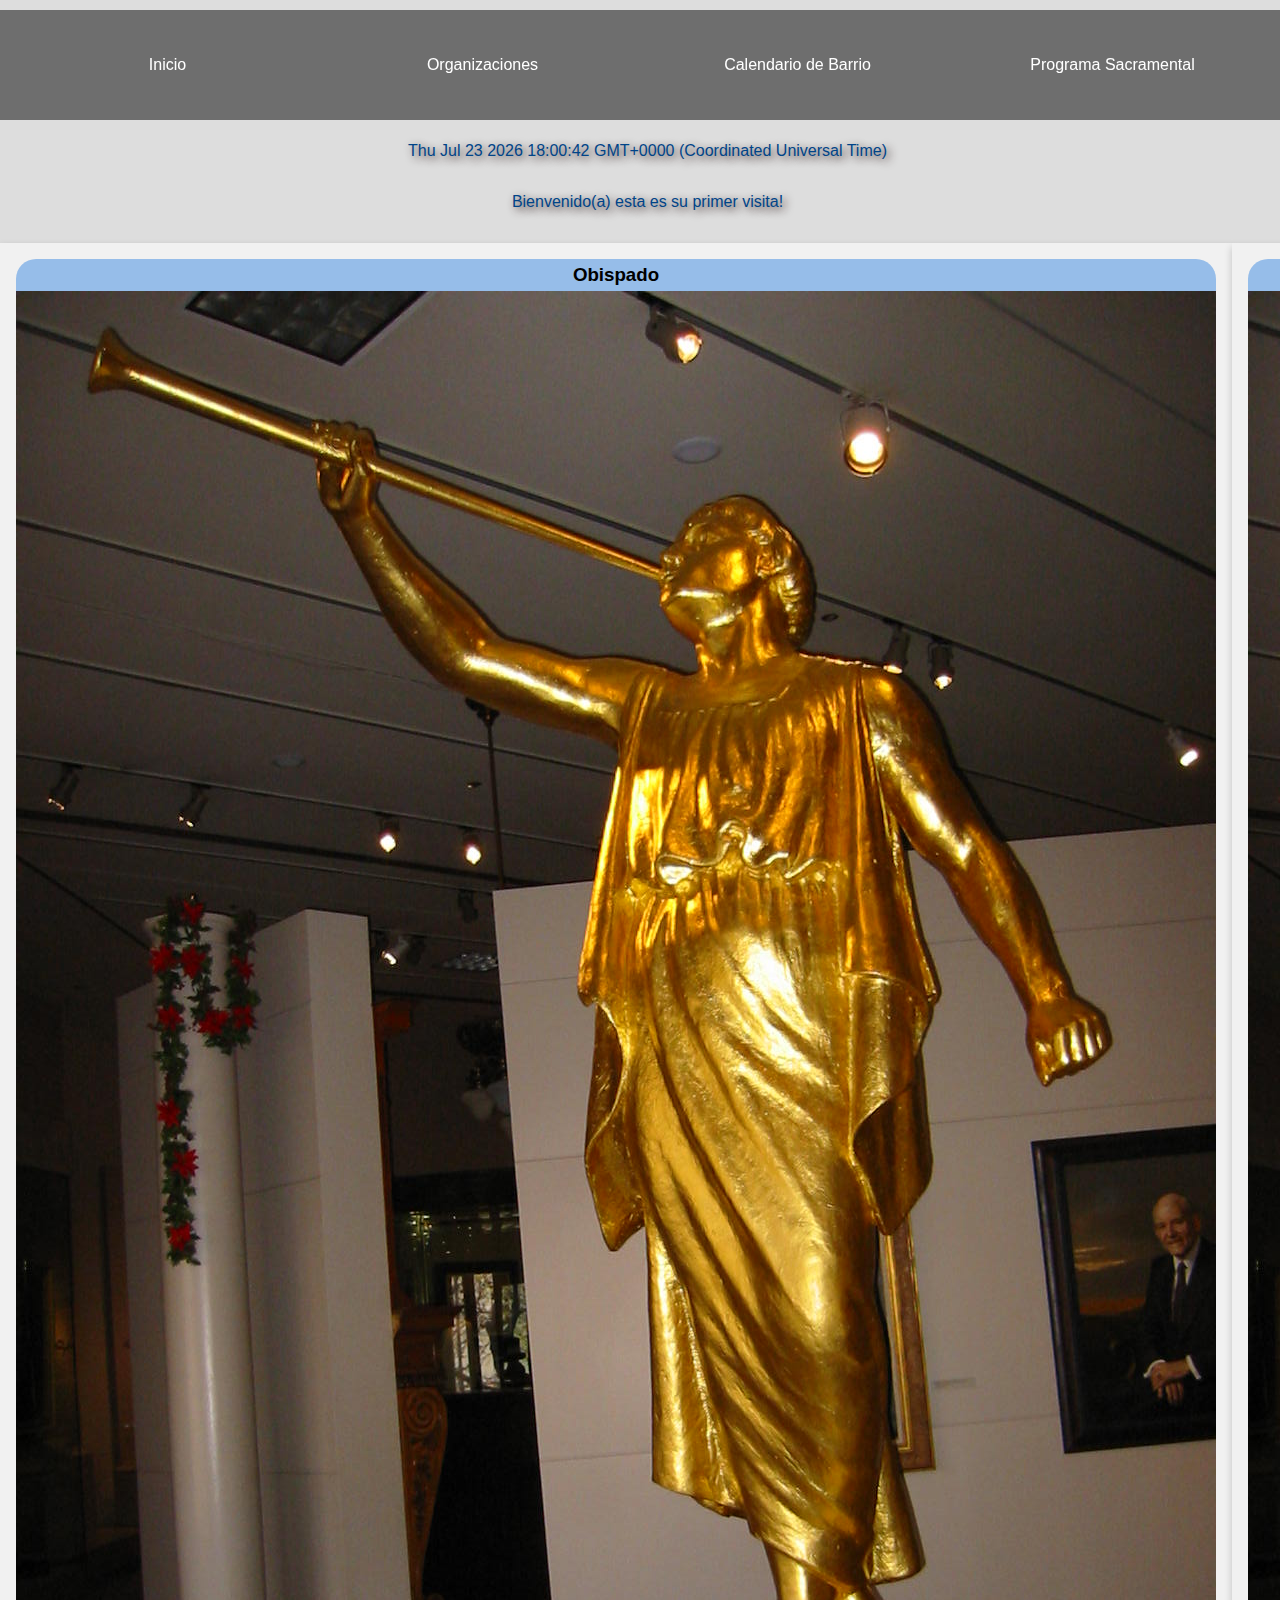
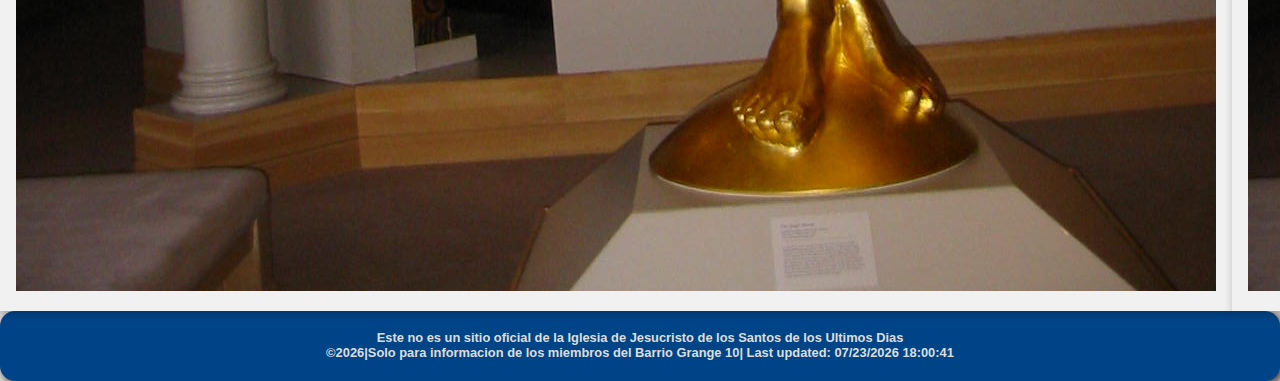
==== organizaciones.html @ 984e5a9d "Update organizaciones.html" ====
<!doctype html>
<html lang="en-US">
<head>
    <meta charset="utf-8">
    <meta name="viewport"    content="width=device-width, initial-scale=1.0">
    <meta name="description" content="Estaca Granger West Barrio 10">
    <meta name="author"      content="Esteban Almaraz Reyes">
    <title>Barrio Granger West 10 </title>
    <meta name="Barrio 10 Informa"     content="Informacion de Actividades en el Barrio">
    <meta property = "og:image" content="images/westvalley.jpg">
    <meta property = "og:title" content="Give your self time for meditation">
    <meta property = "og:type"  content="Place to go">
    <meta property = "og:url"   content="https://www.facebook.com/groups/74202481072">

    <link rel="stylesheet" href="https://fonts.googleapis.com/css2?family=Material+Symbols+Outlined:opsz,wght,FILL,GRAD@24,400,0,0">
    <link rel="icon" href="favicon.png">
    <link href="https://fonts.googleapis.com/icon?family=Material+Icons"
      rel="stylesheet">

    <link href="styles/normalize.css" rel="stylesheet">
    <link href="styles/base.css"      rel="stylesheet">
    <link href="styles/larger.css"    rel="stylesheet">
    <link href="styles/medium.css"    rel="stylesheet">
    <link href="styles/organizaciones.css" rel="stylesheet">
</head> 
<body>
   
<div class="wraper">

    

     
    
        <nav class="main-navigation">
            
            <button id="menu"></button>
                <ul class="navigation" id="primaryNav">
                    <li><a href="index.html" class="active">Inicio</a></li>
                    <li><a href="organizaciones.html" title="Organizaciones">Organizaciones</a></li>
                    <li><a href="calendario.html" title="Calendario de Barrio">Calendario de Barrio</a></li>
                    <li><a href="#" title="Programa Sacramental">Programa Sacramental</a></li>
                </ul>
            
        </nav> 

        
        <main class="main-wrapper">

            <div id="current-date"  class="current-date"></div>
            <div id="visits" class="visits"></div>

            <div class="cards">
                <section class="card">
                    <h3>Obispado</h3>
                       
                            <img src="images/moroni.JPG" alt="obispado">
                    
                </section>
                

                <section class="card">
                    
                        <h3>Elderes</h3>
                        
                        <img src="images/moroni.JPG" alt="obispado">
                </section>   

                 <section class="card">
            
                        <h3>Sociedad de Socorro</h3>
                       
                            <img src="images/socsoc.png" alt="Sociedad de Socorro">
                       
                    </section>
              

                <section class="card">
                    
                        <h3>Mujeres Jovenes</h3>
                       
                            <img src="images/young_women_theme_poster_updated.png" alt="Mujeres Jovenes">
                       
                </section>
             
                <section class="card">
                
                        <h3>Hombres Jovenes</h3>
                       
                            <img src="images/hombres_jovenes_2024.png" alt="Hombres Jovenes">
                       
                    </section>
            </div>

       
          
           
                
                

           
        </main>

        <div class="foot">
            <p><h6>Este no es un sitio oficial de la Iglesia de Jesucristo de los Santos de los Ultimos Dias</h6></p>
            <p><h6>  &copy;<span id="currentYear"></span>|Solo para informacion de los miembros del Barrio Grange 10| <span id="last-updated"></span></h6></p>
            
        </div>
</div>
    <script src="scripts/getDates.js"></script>
    <script src="scripts/weather.js"></script>
</body>
</html>
---- styles/base.css ----
/*main page */
  
@import url('https://fonts.googleapis.com/css2?family=Great+Vibes&display=swap');
*{
  margin: 0;
  padding: 0;
  box-sizing: border-box;
}

:root {
    --primary:#ddd;
    --dark:#048;
    --light:#99c24d;
    --fondo:#e6c4a2;
    --shadow: 3px 3px 9px rgba(44, 25, 25, 0.9);
}




.card-title p{
  margin: 0;
	padding: .25rem;
	font-weight: 300;
	font-size: .5rem;
	font-family:'Times New Roman', Times, serif;
}

/*navigation part */

.main-navigation{
  position:sticky;
  top:10px;
  z-index: 99;
  background: rgba(0,0,0,0.5);
}

#menu{
  font-size: 1.5rem;
	border: 1px solid rgba(0,0,0,.3);
	padding: 3px 7px 6px;
	background-color: #eee;
	color: #000;
}

#menu::before {
	content: "☰Menu";
}

#menu.open::before {
	content: "X";
}

.current-date, .visits{

  background-color: var(--primary);
  text-align: center;
  font-size: 1rem;
  color: var(--dark);
  text-shadow: var(--shadow);
  padding-left: 15px ;
  margin-top: 2rem;
  margin-bottom: 2rem;
}

html {
    background-color: var(--primary);

}

.navigation li{
  display: none;
}

.navigation li a{
  display: block;
	padding: 1rem;
	text-align: center;
	text-decoration: none;
	color: #fff;
}

.navigation li a:hover {

  background-color: #bbb;
	color: #333;
	font-weight: 500
}

.open li {
  display: block;
  width: 100%;
}

.header {
    grid-column: 2;
    position: relative;
   
    display: grid;
    grid-template-columns: 1fr .75fr 1.25fr 1fr;
    
    grid-template-areas: 
      'left-blk img name name'
    
}

.header {
    background-color: #048;
    border-radius: 15px 15px 0 0;
 /*   box-shadow: var(--shadow);*/
    align-items: center;
} 
 
.header > img {
    grid-area: img;
    box-shadow: 2px 2px 6px 0px  rgba(0,0,0,0.3);
    width: 100px;
    max-width: 100px;
    padding: 10px 10px 10px 10px; 

}

.header .name {
    grid-area: name;
    text-align: center;
    background-color: var(--dark); 
    color:var(--primary);
  

}
.navbar{
  padding-right: 15px;
}

.navdiv{
  display: flex;
  flex-direction: column;
  align-items: center;
  justify-content: space-center;
}
.logo {
  background-repeat: no-repeat;
  width: 100%;
 
  
}

.navbar{
  
   background-color: #1985bb; 
  

  }

    nav ul {
      margin: 0;
      padding: 10px; 
      overflow: hidden;
      color: white;
    }
  
  nav ul li {
    color: white;
  }
  
  nav .menu ul li a {
    display:inline-block;
    align-items: center;
    color: #fff;
    text-align: center;
    padding: .25rem;
    text-decoration: none;
    font-size: .5rem;
    text-transform: uppercase;
  }
  
  nav li a:hover{
    background-color: #4f5261;
    color:#ddd;
  }
    
    .header img {
        display: block;
        margin-left: auto;
        margin-right: auto;
        width: 200%;
        border-radius: 20px;
      }

 


.name > h1 {
    font-size: 2rem ;
}

ul li {
    margin: 20px 0;
    list-style: none;
}

ul li h3 a{
    text-decoration: none;
    font-size: 1rem;
    font-family: "fontello";
    font-weight:600;
}


.line {
    border: .6px solid rgb(11, 60, 123);
}

/* responsive menu */

.responsive li{
  display: block;
}

.responsive li a:hover{
  background-color: #8a8e8a;
  color: white;
}

.title-c {

    background-color: var(--primary);
    text-align: center;
    font-size: 1rem;
    color: var(--dark);
    text-shadow: var(--shadow);
    padding-left: 15px ;
    margin-top: 2rem;
    margin-bottom: 2rem;
  
    
}

.classes-detalle{
  margin-left: 10%;
  margin-right: 10%;
}

.foot {
 /*  grid-area: foot;
    grid-column: 2;
    grid-row: 4; */
    background-color: var(--dark);
    color: var(--primary);
    padding: 20px;
    text-align: center;
    border-radius: 15px;
    box-shadow: var(--shadow);
    font-size: 1.2em;
       
}

.wrapper{
  display: grid;
  grid-template-columns: 5% auto 5%;
  grid-template-rows: 200px auto 200px;
  grid-template-areas: 
  '. header-wrapper .'
  '. main-wrapper   .'
  '. foot           .';
}


.card2, .title-of-card{
  grid-area: title-card2;
  
}

.card2, table{
  grid-area: image-card2;

}

.card2, .text-card{
  grid-area:footer-card2;
}

.card2{
    display: grid;
    grid-template-rows: auto;
    grid-template-areas: 
    'title-card2'
    'image-card2'
    'footer-card2';
}

.card1, .card2, .card3{

    box-shadow: 0 4px 8px 0 rgba(0, 0, 0, 0.2);
    
    margin: 5%;
    box-sizing: border-box;
    text-align: center;
    background-color: #f1f1f1;
    position: relative;
  }
  
  

 
  .card h3{
    background-color: rgb(150, 189, 233);
    color: black;
    padding: 5px;
    border-top-left-radius: 20px;
    border-top-right-radius:20px;
    
  }             
  

.card2 table{


  color: black;
  background-color: rgb(242 247 243);

}
/*
  .cards{
    display: grid;
    grid-template-columns: 100%;
    grid-template-areas: 
    "card1"
    "card2"
    "card3";
  }

*/

  
  .card-pic{
    position: relative;
    
  }
    .card-pic img{
      background-size: cover;
      max-width: 50%;
    }
  
  .today{
    position: absolute;
    bottom: 5%;
    left: 5%;
    opacity: .5;
    background-color: white;
    font-size: 1rem;
  }

  iframe {
    margin-left: 5%;
    margin-right: 5%;
    width: 90%;
    height: auto;
    padding-right: 1rem;
}

  .hero {
    position: relative;
    

  }
  .hero img{
    width: 100%;
    height: auto;
    display: block;
  }
  .hero span {
    position: absolute;
    top: 50%;
    left: 40%;
    
    background-color: rgba(255, 255, 255, 0.5);
    text-align: center;
}
/******* weather *******/
.today h3{
  background-color: wheat;
  color: #048;
}


.weather-info table{
  width: 100%;
  min-width: 200px;
 /* background-image: url(../images/weather-image.jpeg);*/
 background-color: #aaf465;
  background-repeat:no-repeat;
  background-size: cover;
  background-position: center center;
  width: 400px;
  height: 300px;
  border: 1px solid black;
  opacity: .7;
  counter-reset: white;

}




table{
  display:block;
  border-collapse: collapse;
  font-size: .5vm;
  font-weight: 800;
  margin-left: 5%;
  margin-right: 5%;
  margin-top: 5%;
  margin-bottom: 5%;

 
}



th,td{
  border:1px solid black;
  padding: 8px;
}

thead th{
  width: 20%;
}
/***** titles ****/


/****** calendar ******/
.view-calendar {
 position: relative;
 width: 100%;
 padding-bottom: 75%;
 overflow:hidden;
}

.view-calendar iframe {
  position: absolute;
  top: 0;
  left: 0;
  width: 90%;
  height: 100%;
  border: 0;
}

.herolabel{
  position: absolute;
  bottom: 30px;
  left: 40%;
  background:radial-gradient(#fff,#4d5897);
  border: 1px solid rgba(0,0,0,.5);
  padding: 1.5rem;
  box-shadow: 0 0 3rem #fff;
  opacity: .75;
}

.banner{
  display: grid;
  grid-template-columns: auto auto;
  padding:10px;
  background-color: rgb(243,9,9);
}

.banner_text{
  text-align: center; 
 
}


#anuncio{

  flex-grow: 1;
  line-height: 1.4;
  font-family: 'Quicksand', sans-serif;
  color: white;
  margin-left: 10%;
  margin-right: 10%;

}

.banner p{
  background-color: rgb(243, 9, 9);

}
---- styles/larger.css ----
@media screen and (min-width:900px){

  .header{
    display: grid;
    grid-template-rows: 200px;
  }
  
  #menu{
    display: none;
  }

  .navigation {
    display: flex;
    flex-direction: row;
    justify-content: space-around;
    text-align: center;
  }
  

  .name{
    font-size: 1.5em;
  }
  
  .navigation li{
    display: block;
    flex: 1 1 100%;
  }

  

  .cards {
    display:flex;
    flex-direction: row;
    
  }

  .card1, .card2, .card3 {
    margin: 10px;
  }




}
---- styles/medium.css ----
@media screen and (min-width:700px){

  .header{
    display: grid;
    grid-template-rows: 200px;
  }
  
  #menu{
    display: none;
  }

  .navigation {
    display: flex;
    flex-direction: row;
    justify-content: space-around;
    text-align: center;
  }
  

  .name{
    font-size: 1.5em;
  }
  
  
  .navigation li{
    display: block;
    flex: 1 1 100%;
  }

  .navdiv{
    display: flex;
    flex-direction: row;
    align-items: center;
    justify-content: space-center;
  }

  .cards {
    display: flex;
    flex-direction: row;
    
    
  }

  .card2{
    display: flex;
    flex-direction: column;
    
  }
.card2 table{

  margin-left: 10%;
  margin-right: 10%;
  font-size: 1em;
  
}

.card1, .card2, .card3{
  margin: 20px;
}

.card2 table{
  margin: 2%;
  font-size: 1rem;
}

.title-of-card{
  margin-top: 10px;
  margin-bottom: 10px;
}
}
---- styles/organizaciones.css ----
* {
    box-sizing: border-box;
}

body {
    font-family: Arial, Helvetica, sans-serif;
  }

  .column {
    float: left;
    width: 15%;
   padding: 0 10px;
  }

  .row {
    margin: 0 -5px;
  }

  .row:after{
    content: "";
    display: table;
    clear: both;
  }
  .card {
    box-shadow: 0 4px 8px 0 rgba(0, 0, 0, 0.2);
    padding: 16px;
    text-align: center;
    background-color: #f1f1f1;
  }
  
  
  @media screen and (max-width: 1200px) {
    .column {
        width: 25%;
        display: block
        margin-bottom:20px;
    }

    @media screen and (max-width: 700px) {
        .column{
            width: 100%;
            display: block;
            
        }
        
    }
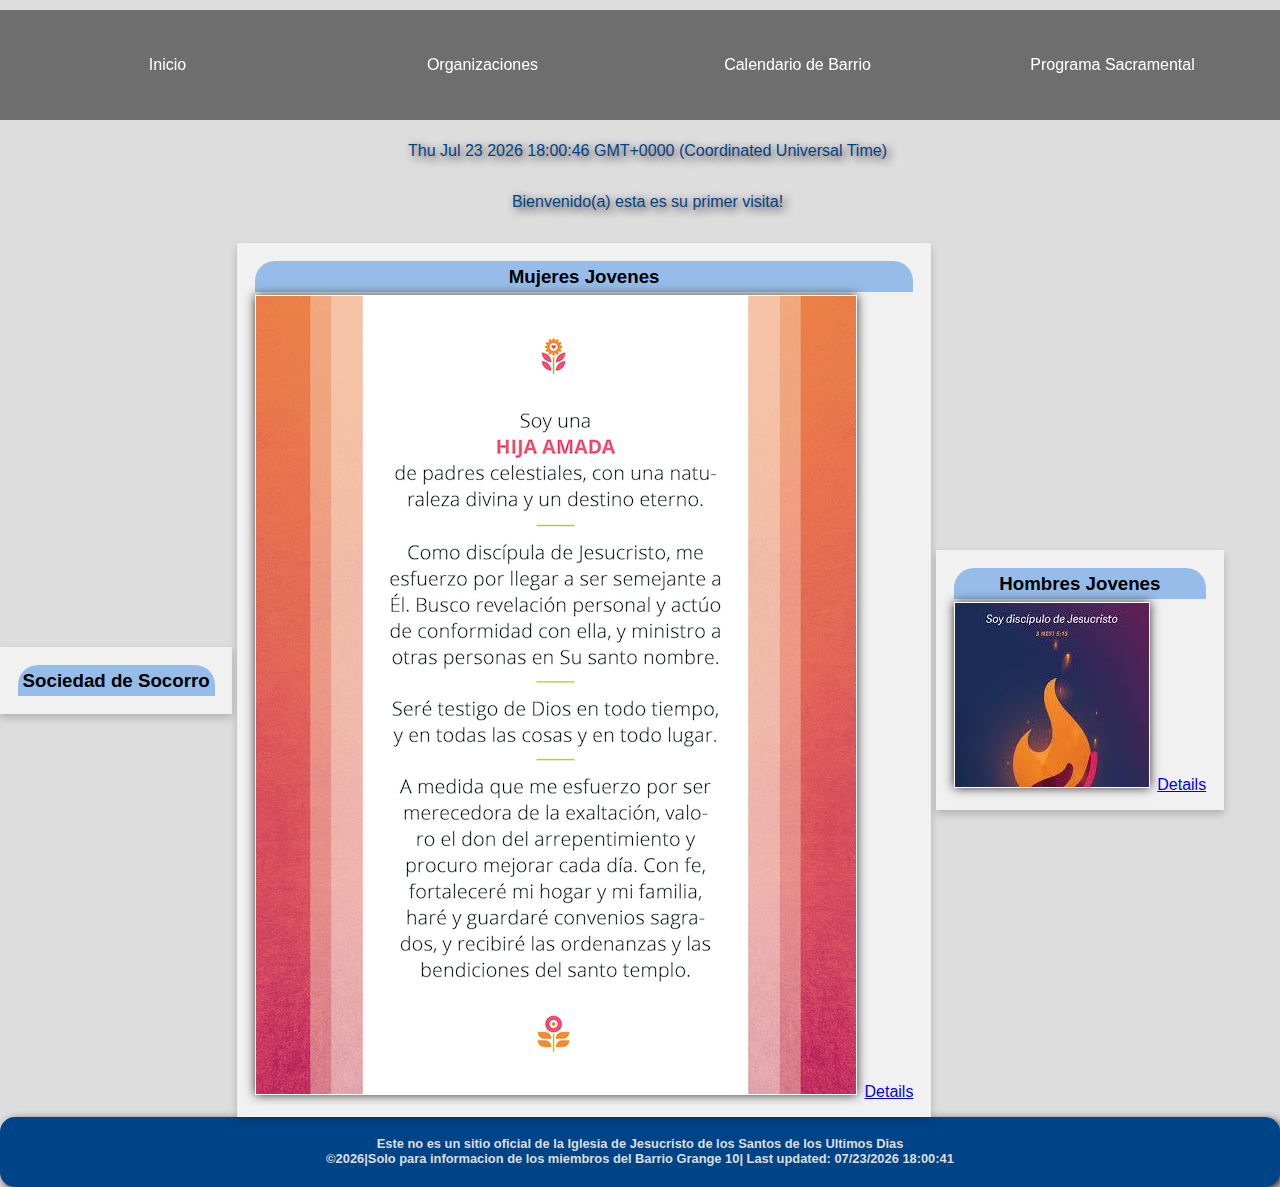
==== commit 2eb55f4c: "Update organizaciones.html" ====
--- a/organizaciones.html
+++ b/organizaciones.html
@@ -50,45 +50,26 @@
             <div id="visits" class="visits"></div>
 
             <div class="cards">
-                <section class="card">
-                    <h3>Obispado</h3>
-                       
-                            <img src="images/moroni.JPG" alt="obispado">
-                    
+           
+                 <section class="card">
+                    <h3>Sociedad de Socorro</h3            
+                    <img src="images/socsoc.png" alt="Sociedad de Socorro">                
                 </section>
-                
-
-                <section class="card">
-                    
-                        <h3>Elderes</h3>
-                        
-                        <img src="images/moroni.JPG" alt="obispado">
-                </section>   
-
-                 <section class="card">
-            
-                        <h3>Sociedad de Socorro</h3>
-                       
-                            <img src="images/socsoc.png" alt="Sociedad de Socorro">
-                       
-                    </section>
               
 
                 <section class="card">
-                    
-                        <h3>Mujeres Jovenes</h3>
-                       
-                            <img src="images/young_women_theme_poster_updated.png" alt="Mujeres Jovenes">
-                       
+                    <h3>Mujeres Jovenes</h3>
+                    <img src="images/young_women_theme_poster_updated.png" alt="Mujeres Jovenes">
+                    <a href="https://www.churchofjesuschrist.org/temples/details/boise-idaho-temple?lang=eng" target="_blank">Details
+            		</a>  
                 </section>
              
                 <section class="card">
-                
-                        <h3>Hombres Jovenes</h3>
-                       
-                            <img src="images/hombres_jovenes_2024.png" alt="Hombres Jovenes">
-                       
-                    </section>
+                    <h3>Hombres Jovenes</h3>
+                    <img src="images/hombres_jovenes_2024.png" alt="Hombres Jovenes">
+                       <a href="https://www.churchofjesuschrist.org/temples/details/boise-idaho-temple?lang=eng" target="_blank">Details
+            		</a> 
+                </section>
             </div>
 
        
--- a/styles/base.css
+++ b/styles/base.css
@@ -265,40 +265,33 @@
   '. foot           .';
 }
 
-
-.card2, .title-of-card{
-  grid-area: title-card2;
-  
-}
-
-.card2, table{
-  grid-area: image-card2;
-
-}
-
-.card2, .text-card{
-  grid-area:footer-card2;
-}
-
-.card2{
-    display: grid;
-    grid-template-rows: auto;
-    grid-template-areas: 
-    'title-card2'
-    'image-card2'
-    'footer-card2';
-}
-
-.card1, .card2, .card3{
-
-    box-shadow: 0 4px 8px 0 rgba(0, 0, 0, 0.2);
-    
-    margin: 5%;
-    box-sizing: border-box;
-    text-align: center;
-    background-color: #f1f1f1;
-    position: relative;
-  }
+//organizations section
+
+section{
+	border:1 px solid rgba(0,0,0,0.1);
+	padding:0.5rem;
+	background-color:#eee;
+	
+}
+.cards {
+	display:grid;
+	grid-template-columns:repeat(auto-fit, minmax(300px, 1fr));
+	grid-gap:5px;
+	align-items:center;
+}
+.cards img{
+	border:1px solid #fff;
+	box-shadow: 0 0 10px #333;
+}
+.cards section > * {
+	margin:0.1rem;
+}
+
+
+.card img{
+	heifht:75px;
+	max-width:100%;
+}
   
   
 
@@ -312,36 +305,22 @@
     
   }             
   
-
-.card2 table{
-
-
-  color: black;
-  background-color: rgb(242 247 243);
-
-}
-/*
-  .cards{
-    display: grid;
-    grid-template-columns: 100%;
-    grid-template-areas: 
-    "card1"
-    "card2"
-    "card3";
-  }
-
-*/
-
-  
-  .card-pic{
+.card h3{
+    top: 30px;
+  }
+
+  .card p {
+    padding:40px;
+  }
+
+  .card{
+    box-shadow: 0 4px 8px 0 rgba(0, 0, 0, 0.2);
+    padding: 20px;
+    text-align: center;
+    background-color: #f1f1f1;
     position: relative;
-    
-  }
-    .card-pic img{
-      background-size: cover;
-      max-width: 50%;
-    }
-  
+  }
+
   .today{
     position: absolute;
     bottom: 5%;
@@ -403,29 +382,8 @@
 
 
 
-table{
-  display:block;
-  border-collapse: collapse;
-  font-size: .5vm;
-  font-weight: 800;
-  margin-left: 5%;
-  margin-right: 5%;
-  margin-top: 5%;
-  margin-bottom: 5%;
-
- 
-}
-
-
-
-th,td{
-  border:1px solid black;
-  padding: 8px;
-}
-
-thead th{
-  width: 20%;
-}
+
+
 /***** titles ****/
 
 
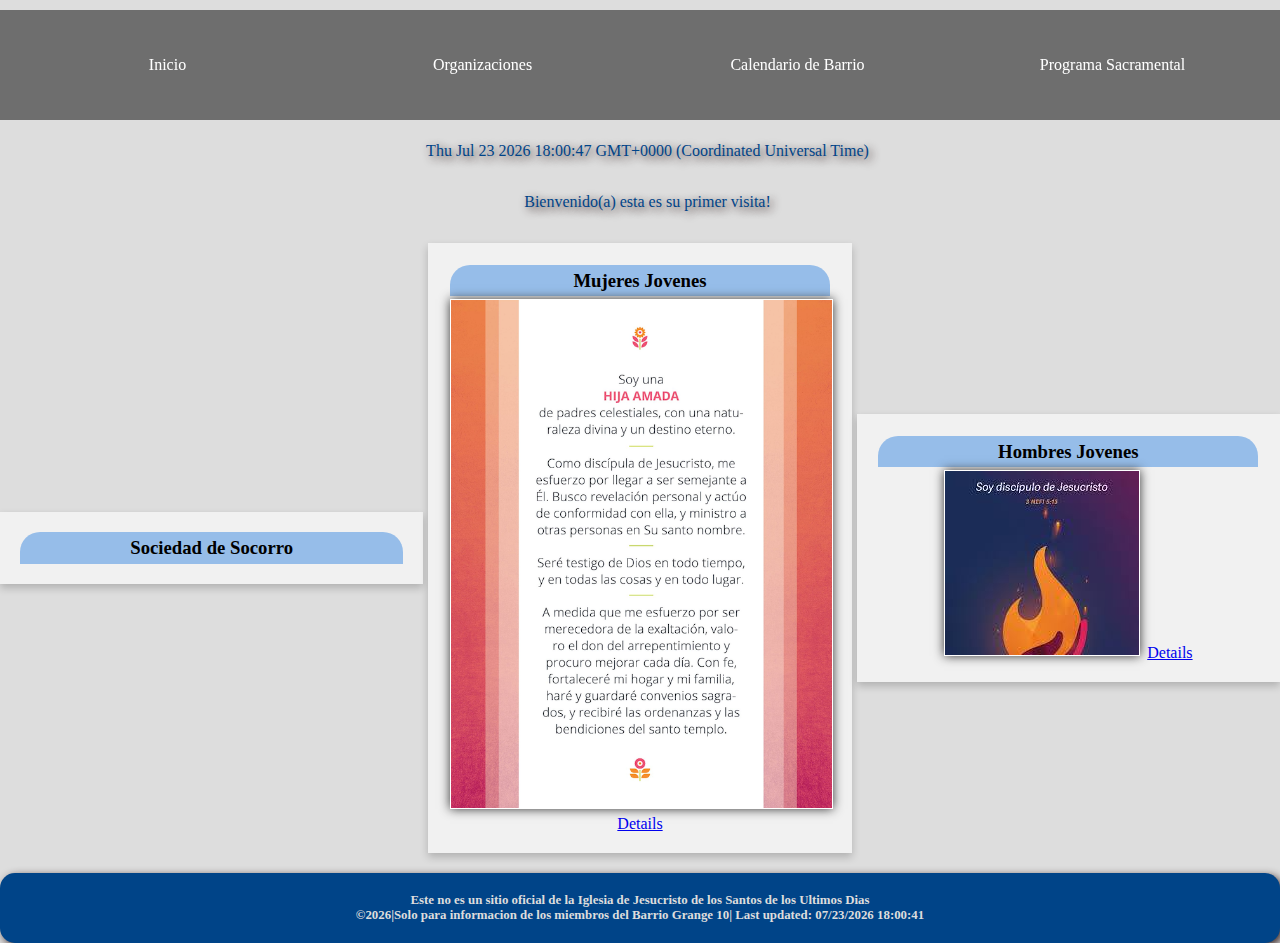
==== commit e8b688bd: "Update organizaciones.html" ====
--- a/organizaciones.html
+++ b/organizaciones.html
@@ -51,10 +51,10 @@
 
             <div class="cards">
            
-                 <section class="card">
+                 <div class="card">
                     <h3>Sociedad de Socorro</h3            
                     <img src="images/socsoc.png" alt="Sociedad de Socorro">                
-                </section>
+                </div>
               
 
                 <section class="card">
--- a/styles/base.css
+++ b/styles/base.css
@@ -279,10 +279,17 @@
 	grid-gap:5px;
 	align-items:center;
 }
+
+.cards section{
+	text-align:center;
+}
+
 .cards img{
 	border:1px solid #fff;
 	box-shadow: 0 0 10px #333;
 }
+
+
 .cards section > * {
 	margin:0.1rem;
 }
@@ -293,7 +300,13 @@
 	max-width:100%;
 }
   
-  
+  .card{
+    box-shadow: 0 4px 8px 0 rgba(0, 0, 0, 0.2);
+    padding: 20px;
+    text-align: center;
+    background-color: #f1f1f1;
+    position: relative;
+  } 
 
  
   .card h3{
@@ -313,6 +326,11 @@
     padding:40px;
   }
 
+ .cards{
+    margin-top: 20px;
+    margin-bottom: 20px;
+  }
+
   .card{
     box-shadow: 0 4px 8px 0 rgba(0, 0, 0, 0.2);
     padding: 20px;
@@ -321,6 +339,16 @@
     position: relative;
   }
 
+ .card-pic{
+    position: relative;
+    
+  }
+
+    .card-pic img{
+      height: 100%;
+      width: 100%;
+    }
+  
   .today{
     position: absolute;
     bottom: 5%;
--- a/styles/organizaciones.css
+++ b/styles/organizaciones.css
@@ -1,26 +1,18 @@
-* {
-    box-sizing: border-box;
+@import url('https://fonts.googleapis.com/css2?family=Great+Vibes&display=swap');
+*{
+  margin: 0;
+  padding: 0;
+  box-sizing: border-box;
 }
 
-body {
-    font-family: Arial, Helvetica, sans-serif;
-  }
+:root {
+    --primary:#ddd;
+    --dark:#048;
+    --light:#99c24d;
+    --fondo:#e6c4a2;
+    --shadow: 3px 3px 9px rgba(44, 25, 25, 0.9);
+}
 
-  .column {
-    float: left;
-    width: 15%;
-   padding: 0 10px;
-  }
-
-  .row {
-    margin: 0 -5px;
-  }
-
-  .row:after{
-    content: "";
-    display: table;
-    clear: both;
-  }
   .card {
     box-shadow: 0 4px 8px 0 rgba(0, 0, 0, 0.2);
     padding: 16px;
@@ -28,19 +20,87 @@
     background-color: #f1f1f1;
   }
   
+  section{
+	border:1 px solid rgba(0,0,0,0.1);
+	padding:0.5rem;
+	background-color:#eee;
+	
+}
+
+.cards {
+	display:grid;
+	grid-template-columns:repeat(auto-fit, minmax(300px, 1fr));
+	grid-gap:5px;
+	align-items:center;
+}
+
+.cards section{
+	text-align:center;
+}
+
+.cards img{
+	border:1px solid #fff;
+	box-shadow: 0 0 10px #333;
+}
+
+.cards section > * {
+	margin:0.1rem;
+}
+
+
+.card img{
+	heifht:75px;
+	max-width:100%;
+}
+
+
+  .card{
+    box-shadow: 0 4px 8px 0 rgba(0, 0, 0, 0.2);
+    padding: 20px;
+    text-align: center;
+    background-color: #f1f1f1;
+    position: relative;
+  }
   
-  @media screen and (max-width: 1200px) {
-    .column {
-        width: 25%;
-        display: block
-        margin-bottom:20px;
+  .card h3{
+    background-color: rgb(150, 189, 233);
+    color: black;
+    padding: 5px;
+    border-top-left-radius: 20px;
+    border-top-right-radius:20px;
+    
+  }             
+
+  .card h3{
+    top: 30px;
+  }
+  .card p {
+    padding:40px;
+  }
+
+  
+
+
+
+  .cards{
+    margin-top: 20px;
+    margin-bottom: 20px;
+  }
+
+ .card{
+    box-shadow: 0 4px 8px 0 rgba(0, 0, 0, 0.2);
+    padding: 20px;
+    text-align: center;
+    background-color: #f1f1f1;
+    position: relative;
+  }
+
+  .card-pic{
+    position: relative;
+    
+  }
+    .card-pic img{
+      height: 100%;
+      width: 100%;
     }
-
-    @media screen and (max-width: 700px) {
-        .column{
-            width: 100%;
-            display: block;
-            
-        }
-        
-    }+  
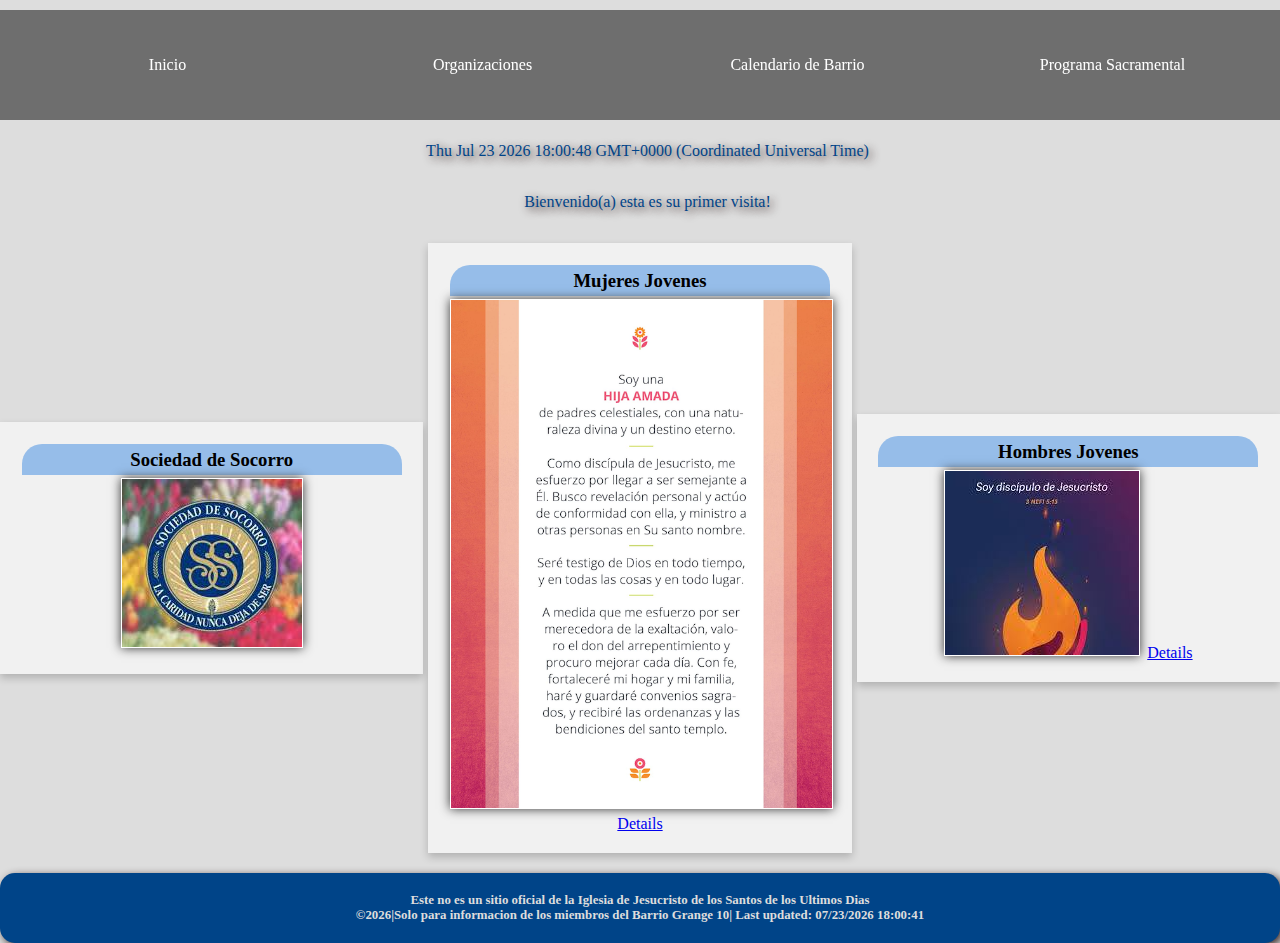
==== commit 958d54df: "Update organizaciones.html" ====
--- a/organizaciones.html
+++ b/organizaciones.html
@@ -51,10 +51,10 @@
 
             <div class="cards">
            
-                 <div class="card">
-                    <h3>Sociedad de Socorro</h3            
+                 <section class="card">
+                    <h3>Sociedad de Socorro</h3>            
                     <img src="images/socsoc.png" alt="Sociedad de Socorro">                
-                </div>
+                </section>
               
 
                 <section class="card">
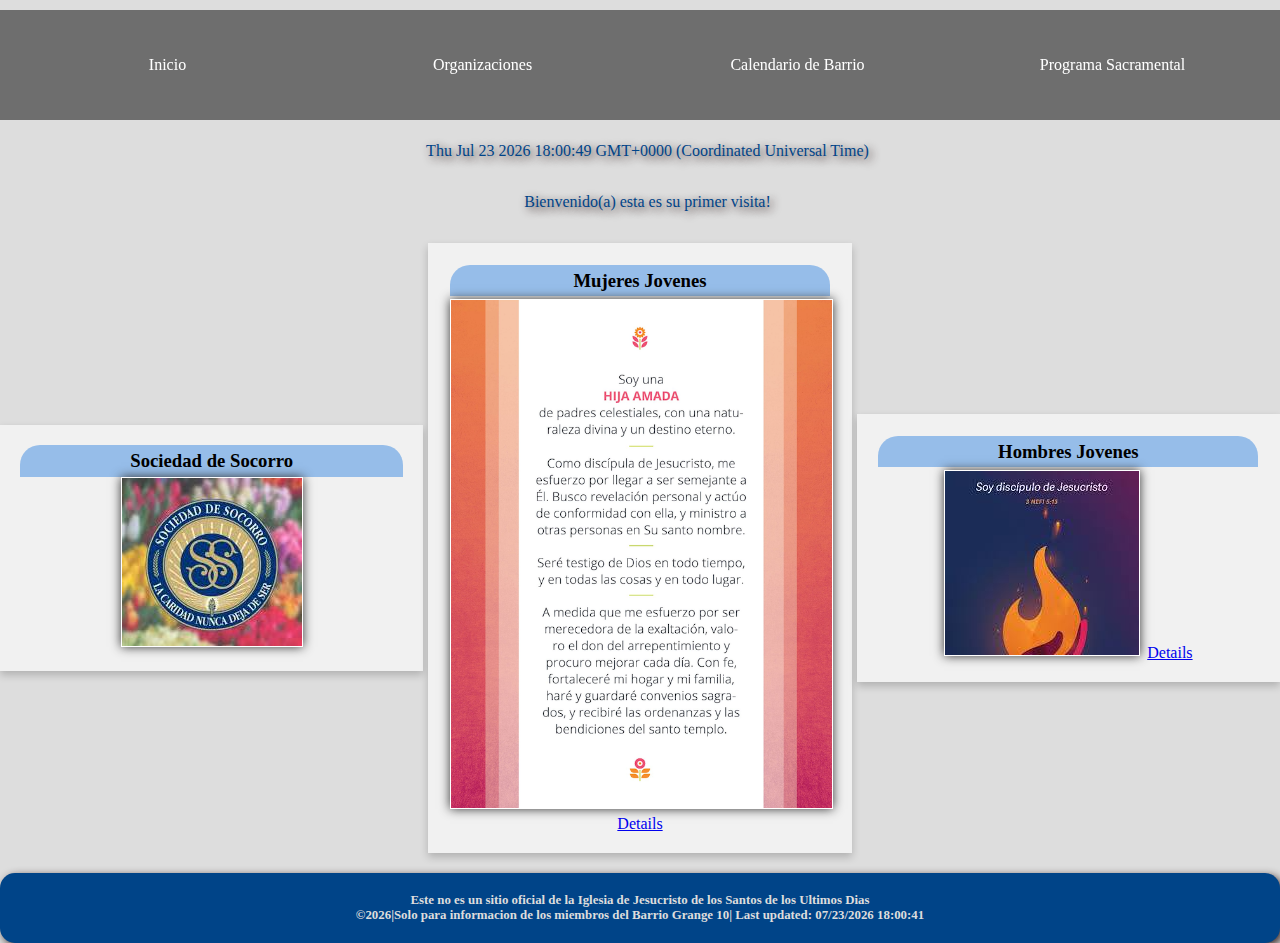
==== commit 60b2383f: "Update organizaciones.html" ====
--- a/organizaciones.html
+++ b/organizaciones.html
@@ -51,10 +51,10 @@
 
             <div class="cards">
            
-                 <section class="card">
+                 <div class="card">
                     <h3>Sociedad de Socorro</h3>            
                     <img src="images/socsoc.png" alt="Sociedad de Socorro">                
-                </section>
+                </div>
               
 
                 <section class="card">
--- a/styles/base.css
+++ b/styles/base.css
@@ -271,12 +271,26 @@
 	border:1 px solid rgba(0,0,0,0.1);
 	padding:0.5rem;
 	background-color:#eee;
+	background-repeat:no-repeat;
+	background-position:center;
+	background-size:cover;
+	width:100%;
+	height:100%;
+	display:block;
 	
-}
+	
+}
+/*
+section img{
+	max-width:100%;
+	max-height:100%;
+	display:block;
+}
+*/
 .cards {
 	display:grid;
-	grid-template-columns:repeat(auto-fit, minmax(300px, 1fr));
-	grid-gap:5px;
+	grid-template-columns:repeat(auto-fit, minmax(400px, 1fr));
+	grid-gap:20px;
 	align-items:center;
 }
 
@@ -294,12 +308,12 @@
 	margin:0.1rem;
 }
 
-
+/*
 .card img{
-	heifht:75px;
+	height:75px;
 	max-width:100%;
 }
-  
+  */
   .card{
     box-shadow: 0 4px 8px 0 rgba(0, 0, 0, 0.2);
     padding: 20px;
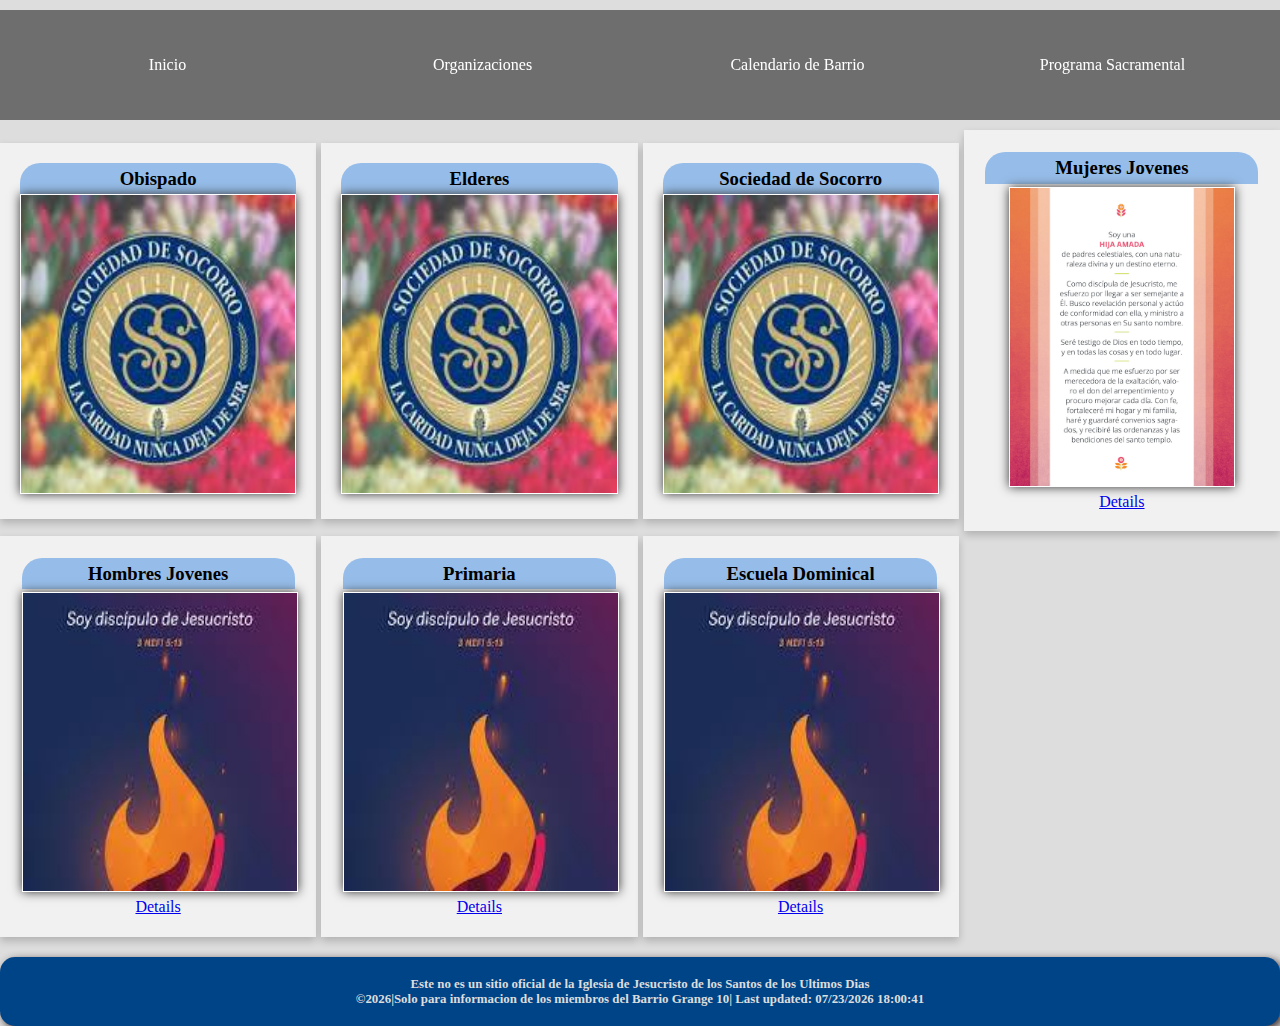
==== commit 89ffcf70: "Update organizaciones.html" ====
--- a/organizaciones.html
+++ b/organizaciones.html
@@ -46,12 +46,20 @@
         
         <main class="main-wrapper">
 
-            <div id="current-date"  class="current-date"></div>
-            <div id="visits" class="visits"></div>
+           
 
             <div class="cards">
-           
-                 <div class="card">
+                <div class="card">
+                        <h3>Obispado</h3>            
+                        <img src="images/socsoc.png" alt="Obispdo">                
+                </div> 
+
+                <div class="card">
+                        <h3>Elderes</h3>            
+                        <img src="images/socsoc.png" alt="Obispdo">                
+                </div> 
+                
+                <div class="card">
                     <h3>Sociedad de Socorro</h3>            
                     <img src="images/socsoc.png" alt="Sociedad de Socorro">                
                 </div>
@@ -70,6 +78,21 @@
                        <a href="https://www.churchofjesuschrist.org/temples/details/boise-idaho-temple?lang=eng" target="_blank">Details
             		</a> 
                 </section>
+
+                <section class="card">
+                    <h3>Primaria</h3>
+                    <img src="images/hombres_jovenes_2024.png" alt="Hombres Jovenes">
+                       <a href="https://www.churchofjesuschrist.org/temples/details/boise-idaho-temple?lang=eng" target="_blank">Details
+            		</a> 
+                </section>
+
+                <section class="card">
+                    <h3>Escuela Dominical</h3>
+                    <img src="images/hombres_jovenes_2024.png" alt="Hombres Jovenes">
+                       <a href="https://www.churchofjesuschrist.org/temples/details/boise-idaho-temple?lang=eng" target="_blank">Details
+            		</a> 
+                </section>            
+            
             </div>
 
        
--- a/styles/base.css
+++ b/styles/base.css
@@ -308,12 +308,12 @@
 	margin:0.1rem;
 }
 
-/*
+
 .card img{
-	height:75px;
+	height:300px;
 	max-width:100%;
 }
-  */
+
   .card{
     box-shadow: 0 4px 8px 0 rgba(0, 0, 0, 0.2);
     padding: 20px;
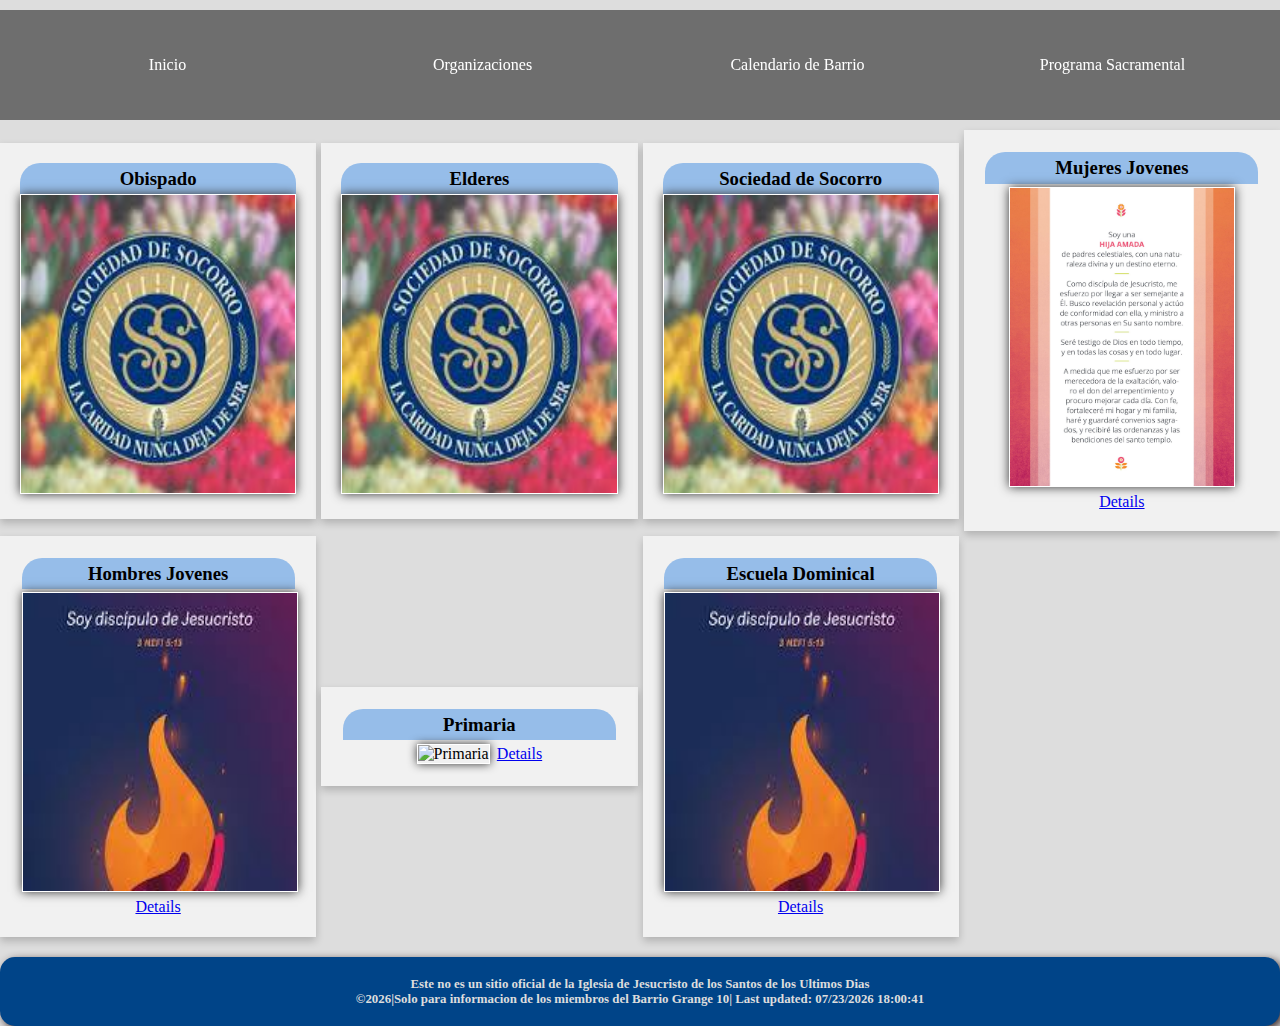
==== commit 1978941a: "Update organizaciones.html" ====
--- a/organizaciones.html
+++ b/organizaciones.html
@@ -81,7 +81,7 @@
 
                 <section class="card">
                     <h3>Primaria</h3>
-                    <img src="images/hombres_jovenes_2024.png" alt="Hombres Jovenes">
+                    <img src="images/primaria198x254" alt="Primaria">
                        <a href="https://www.churchofjesuschrist.org/temples/details/boise-idaho-temple?lang=eng" target="_blank">Details
             		</a> 
                 </section>
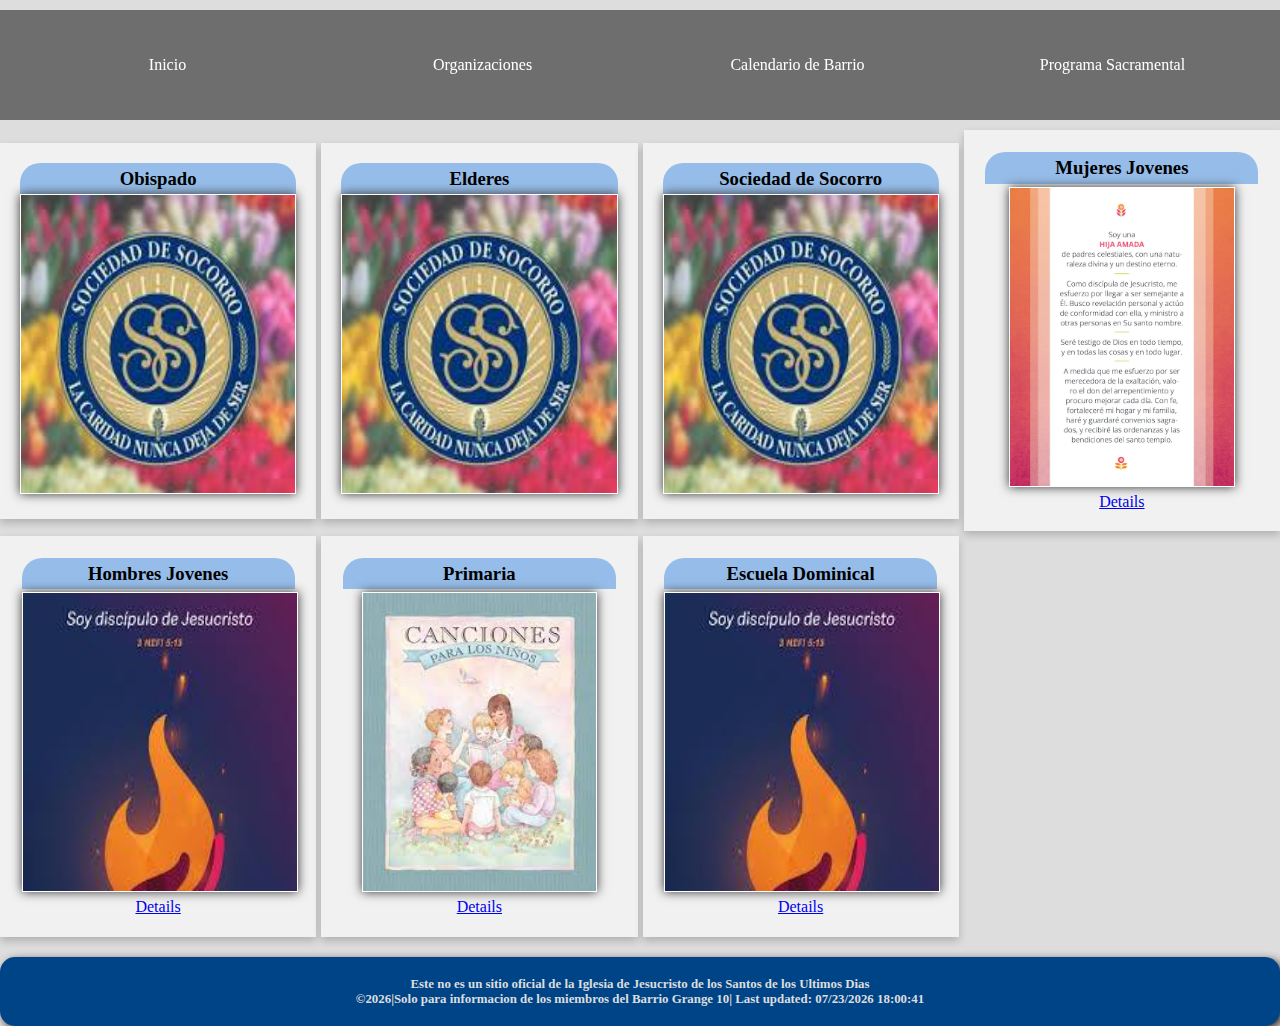
==== commit 6d7b3cfb: "Update organizaciones.html" ====
--- a/organizaciones.html
+++ b/organizaciones.html
@@ -81,7 +81,7 @@
 
                 <section class="card">
                     <h3>Primaria</h3>
-                    <img src="images/primaria198x254" alt="Primaria">
+                    <img src="images/primaria198x254.jpeg" alt="Primaria">
                        <a href="https://www.churchofjesuschrist.org/temples/details/boise-idaho-temple?lang=eng" target="_blank">Details
             		</a> 
                 </section>
